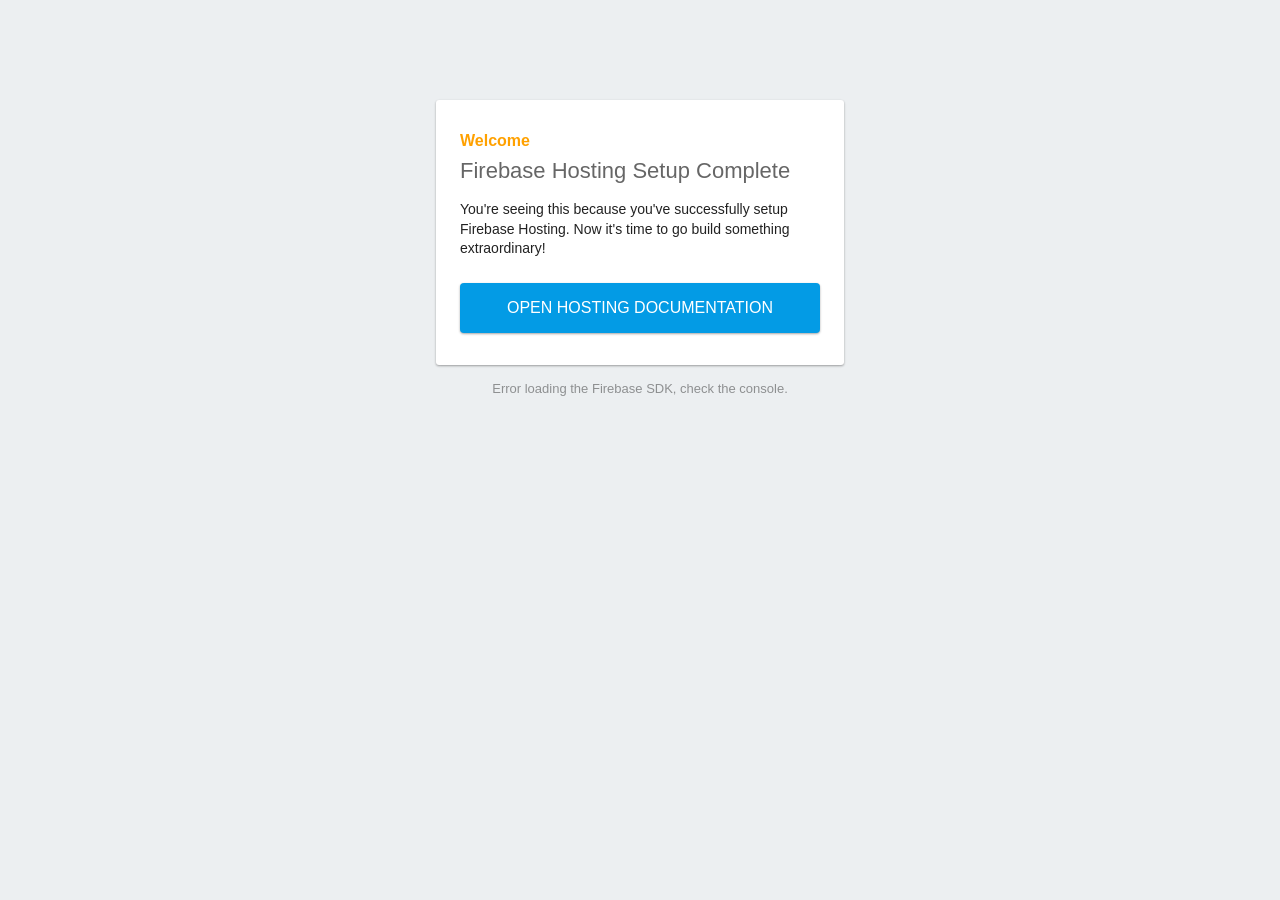
==== public/index.html @ 0abbc81c "feat: 1 comit" ====
<!DOCTYPE html>
<html>
  <head>
    <meta charset="utf-8">
    <meta name="viewport" content="width=device-width, initial-scale=1">
    <title>Welcome to Firebase Hosting</title>

    <!-- update the version number as needed -->
    <script defer src="/__/firebase/12.3.0/firebase-app-compat.js"></script>
    <!-- include only the Firebase features as you need -->
    <script defer src="/__/firebase/12.3.0/firebase-auth-compat.js"></script>
    <script defer src="/__/firebase/12.3.0/firebase-database-compat.js"></script>
    <script defer src="/__/firebase/12.3.0/firebase-firestore-compat.js"></script>
    <script defer src="/__/firebase/12.3.0/firebase-functions-compat.js"></script>
    <script defer src="/__/firebase/12.3.0/firebase-messaging-compat.js"></script>
    <script defer src="/__/firebase/12.3.0/firebase-storage-compat.js"></script>
    <script defer src="/__/firebase/12.3.0/firebase-analytics-compat.js"></script>
    <script defer src="/__/firebase/12.3.0/firebase-remote-config-compat.js"></script>
    <script defer src="/__/firebase/12.3.0/firebase-performance-compat.js"></script>
    <!-- 
      initialize the SDK after all desired features are loaded, set useEmulator to false
      to avoid connecting the SDK to running emulators.
    -->
    <script defer src="/__/firebase/init.js?useEmulator=true"></script>

    <style media="screen">
      body { background: #ECEFF1; color: rgba(0,0,0,0.87); font-family: Roboto, Helvetica, Arial, sans-serif; margin: 0; padding: 0; }
      #message { background: white; max-width: 360px; margin: 100px auto 16px; padding: 32px 24px; border-radius: 3px; }
      #message h2 { color: #ffa100; font-weight: bold; font-size: 16px; margin: 0 0 8px; }
      #message h1 { font-size: 22px; font-weight: 300; color: rgba(0,0,0,0.6); margin: 0 0 16px;}
      #message p { line-height: 140%; margin: 16px 0 24px; font-size: 14px; }
      #message a { display: block; text-align: center; background: #039be5; text-transform: uppercase; text-decoration: none; color: white; padding: 16px; border-radius: 4px; }
      #message, #message a { box-shadow: 0 1px 3px rgba(0,0,0,0.12), 0 1px 2px rgba(0,0,0,0.24); }
      #load { color: rgba(0,0,0,0.4); text-align: center; font-size: 13px; }
      @media (max-width: 600px) {
        body, #message { margin-top: 0; background: white; box-shadow: none; }
        body { border-top: 16px solid #ffa100; }
      }
    </style>
  </head>
  <body>
    <div id="message">
      <h2>Welcome</h2>
      <h1>Firebase Hosting Setup Complete</h1>
      <p>You're seeing this because you've successfully setup Firebase Hosting. Now it's time to go build something extraordinary!</p>
      <a target="_blank" href="https://firebase.google.com/docs/hosting/">Open Hosting Documentation</a>
    </div>
    <p id="load">Firebase SDK Loading&hellip;</p>

    <script>
      document.addEventListener('DOMContentLoaded', function() {
        const loadEl = document.querySelector('#load');
        // // 🔥🔥🔥🔥🔥🔥🔥🔥🔥🔥🔥🔥🔥🔥🔥🔥🔥🔥🔥🔥🔥🔥🔥🔥🔥🔥🔥🔥🔥🔥🔥
        // // The Firebase SDK is initialized and available here!
        //
        // firebase.auth().onAuthStateChanged(user => { });
        // firebase.database().ref('/path/to/ref').on('value', snapshot => { });
        // firebase.firestore().doc('/foo/bar').get().then(() => { });
        // firebase.functions().httpsCallable('yourFunction')().then(() => { });
        // firebase.messaging().requestPermission().then(() => { });
        // firebase.storage().ref('/path/to/ref').getDownloadURL().then(() => { });
        // firebase.analytics(); // call to activate
        // firebase.analytics().logEvent('tutorial_completed');
        // firebase.performance(); // call to activate
        //
        // // 🔥🔥🔥🔥🔥🔥🔥🔥🔥🔥🔥🔥🔥🔥🔥🔥🔥🔥🔥🔥🔥🔥🔥🔥🔥🔥🔥🔥🔥🔥🔥

        try {
          let app = firebase.app();
          let features = [
            'auth', 
            'database', 
            'firestore',
            'functions',
            'messaging', 
            'storage', 
            'analytics', 
            'remoteConfig',
            'performance',
          ].filter(feature => typeof app[feature] === 'function');
          loadEl.textContent = `Firebase SDK loaded with ${features.join(', ')}`;
        } catch (e) {
          console.error(e);
          loadEl.textContent = 'Error loading the Firebase SDK, check the console.';
        }
      });
    </script>
  </body>
</html>
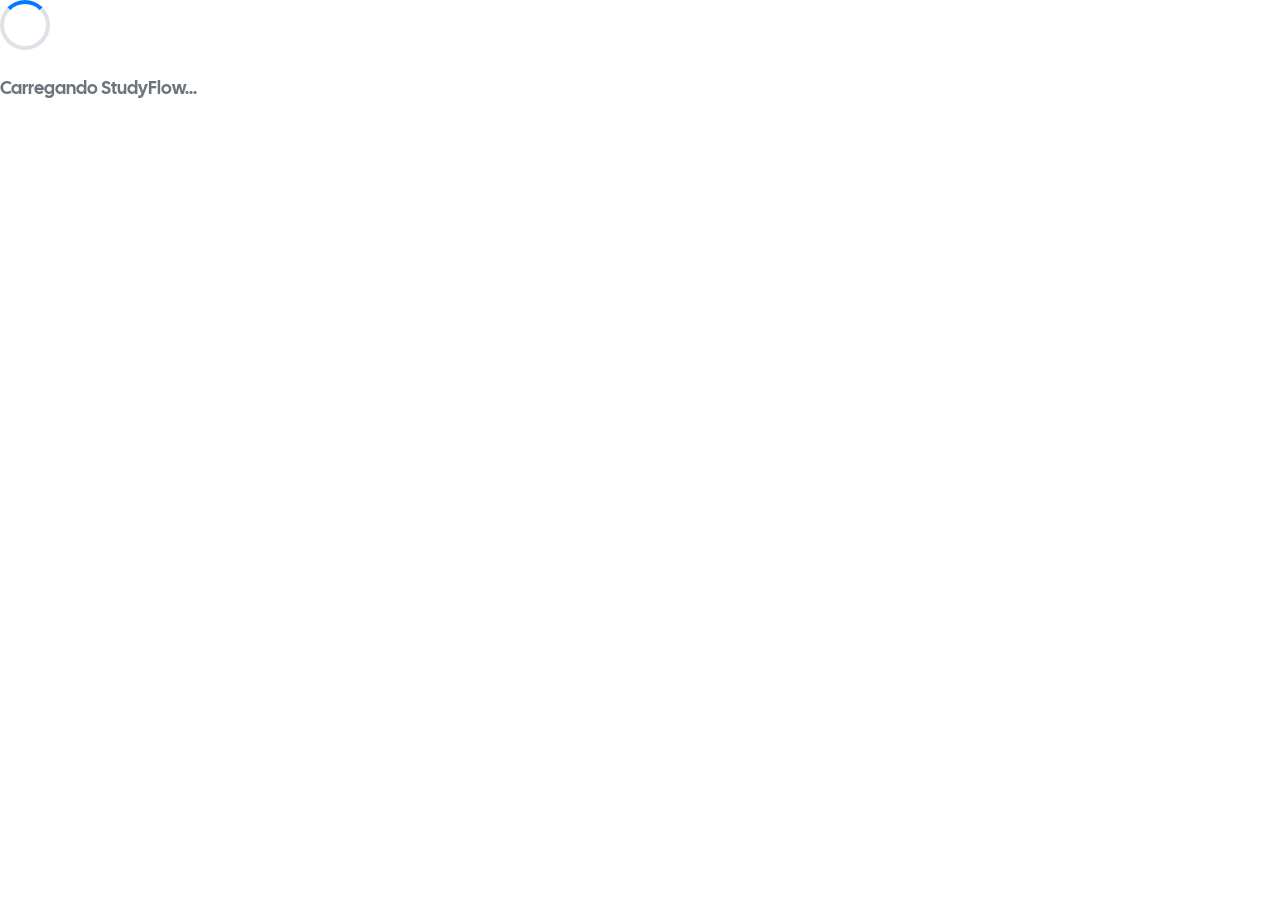
==== commit f0533eb0: "feat: nova versão da aplicação feita" ====
--- a/public/index.html
+++ b/public/index.html
@@ -1,89 +1,137 @@
 <!DOCTYPE html>
-<html>
-  <head>
-    <meta charset="utf-8">
-    <meta name="viewport" content="width=device-width, initial-scale=1">
-    <title>Welcome to Firebase Hosting</title>
+<html lang="pt-BR">
+<head>
+    <meta charset="UTF-8">
+    <meta name="viewport" content="width=device-width, initial-scale=1.0">
+    <title>StudyFlow - Gestão de Estudos</title>
+    <meta name="description" content="Aplicativo de gestão de conhecimento pessoal">
+    <meta name="theme-color" content="#1a1a1a">
+    
+    <!-- PWA Manifest -->
+    <link rel="manifest" href="manifest.json">
+    
+    <!-- Icons -->
+    <link rel="icon" href="/favicon.ico" type="image/x-icon">
+    <link rel="apple-touch-icon" href="/icon-192x192.png">
+    
+    <!-- Fonts -->
+    <link href="https://fonts.googleapis.com/css2?family=Cal+Sans:wght@400;600&family=Space+Mono:wght@400;700&display=swap" rel="stylesheet">
+    
+    <!-- Firebase -->
+    <script type="module">
+        import { initializeApp } from 'https://www.gstatic.com/firebasejs/10.13.0/firebase-app.js';
+        import { getAuth } from 'https://www.gstatic.com/firebasejs/10.13.0/firebase-auth.js';
+        import { getFirestore } from 'https://www.gstatic.com/firebasejs/10.13.0/firebase-firestore.js';
+        import { getStorage } from 'https://www.gstatic.com/firebasejs/10.13.0/firebase-storage.js';
+        import { getAnalytics } from 'https://www.gstatic.com/firebasejs/10.13.0/firebase-analytics.js';
+        
+        window.firebaseConfig = {
+            apiKey: "AIzaSyA9rBy4ZbRdEAfRkRRs5-hF6B70AqWDMKw",
+            authDomain: "studyflow-d0246.firebaseapp.com",
+            projectId: "studyflow-d0246",
+            storageBucket: "studyflow-d0246.firebasestorage.app",
+            messagingSenderId: "507057638812",
+            appId: "1:507057638812:web:e392d651eecfad75520c59",
+            measurementId: "G-LFFELHBQMZ"
+        };
+        
+        window.firebaseApp = initializeApp(window.firebaseConfig);
+        window.auth = getAuth(window.firebaseApp);
+        window.db = getFirestore(window.firebaseApp);
+        window.storage = getStorage(window.firebaseApp);
+        
+        // Initialize analytics only if supported
+        try {
+            window.analytics = getAnalytics(window.firebaseApp);
+        } catch (error) {
+            console.log('Analytics not available:', error);
+        }
+    </script>
+    
+    <!-- Chart.js -->
+    <script src="https://cdn.jsdelivr.net/npm/chart.js"></script>
+    
+    <!-- Styles -->
+    <link rel="stylesheet" href="styles.css">
+    <link rel="stylesheet" href="components.css">
+    <link rel="stylesheet" href="auth.css">
+    <link rel="stylesheet" href="navigation.css">
+    <link rel="stylesheet" href="dashboard.css">
+    <link rel="stylesheet" href="topics.css">
+    <link rel="stylesheet" href="books.css">
+    <link rel="stylesheet" href="notes.css">
+    <link rel="stylesheet" href="study.css">
+    <link rel="stylesheet" href="focus.css">
+    <link rel="stylesheet" href="timer.css">
+</head>
+<body>
+    <!-- Loading Screen -->
+    <div id="loading-screen" class="loading-screen">
+        <div class="loading-spinner"></div>
+        <p>Carregando StudyFlow...</p>
+    </div>
 
-    <!-- update the version number as needed -->
-    <script defer src="/__/firebase/12.3.0/firebase-app-compat.js"></script>
-    <!-- include only the Firebase features as you need -->
-    <script defer src="/__/firebase/12.3.0/firebase-auth-compat.js"></script>
-    <script defer src="/__/firebase/12.3.0/firebase-database-compat.js"></script>
-    <script defer src="/__/firebase/12.3.0/firebase-firestore-compat.js"></script>
-    <script defer src="/__/firebase/12.3.0/firebase-functions-compat.js"></script>
-    <script defer src="/__/firebase/12.3.0/firebase-messaging-compat.js"></script>
-    <script defer src="/__/firebase/12.3.0/firebase-storage-compat.js"></script>
-    <script defer src="/__/firebase/12.3.0/firebase-analytics-compat.js"></script>
-    <script defer src="/__/firebase/12.3.0/firebase-remote-config-compat.js"></script>
-    <script defer src="/__/firebase/12.3.0/firebase-performance-compat.js"></script>
-    <!-- 
-      initialize the SDK after all desired features are loaded, set useEmulator to false
-      to avoid connecting the SDK to running emulators.
-    -->
-    <script defer src="/__/firebase/init.js?useEmulator=true"></script>
+    <!-- Auth Container -->
+    <div id="auth-container" class="auth-container hidden">
+        <div class="auth-card">
+            <h1>StudyFlow</h1>
+            <p>Sua jornada de conhecimento começa aqui</p>
+            <button id="google-login" class="btn btn-primary">
+                <span>Entrar com Google</span>
+            </button>
+        </div>
+    </div>
 
-    <style media="screen">
-      body { background: #ECEFF1; color: rgba(0,0,0,0.87); font-family: Roboto, Helvetica, Arial, sans-serif; margin: 0; padding: 0; }
-      #message { background: white; max-width: 360px; margin: 100px auto 16px; padding: 32px 24px; border-radius: 3px; }
-      #message h2 { color: #ffa100; font-weight: bold; font-size: 16px; margin: 0 0 8px; }
-      #message h1 { font-size: 22px; font-weight: 300; color: rgba(0,0,0,0.6); margin: 0 0 16px;}
-      #message p { line-height: 140%; margin: 16px 0 24px; font-size: 14px; }
-      #message a { display: block; text-align: center; background: #039be5; text-transform: uppercase; text-decoration: none; color: white; padding: 16px; border-radius: 4px; }
-      #message, #message a { box-shadow: 0 1px 3px rgba(0,0,0,0.12), 0 1px 2px rgba(0,0,0,0.24); }
-      #load { color: rgba(0,0,0,0.4); text-align: center; font-size: 13px; }
-      @media (max-width: 600px) {
-        body, #message { margin-top: 0; background: white; box-shadow: none; }
-        body { border-top: 16px solid #ffa100; }
-      }
-    </style>
-  </head>
-  <body>
-    <div id="message">
-      <h2>Welcome</h2>
-      <h1>Firebase Hosting Setup Complete</h1>
-      <p>You're seeing this because you've successfully setup Firebase Hosting. Now it's time to go build something extraordinary!</p>
-      <a target="_blank" href="https://firebase.google.com/docs/hosting/">Open Hosting Documentation</a>
+    <!-- Main App -->
+    <div id="app" class="app hidden">
+        <!-- Navigation -->
+        <nav class="nav">
+            <div class="nav-brand">
+                <h1>StudyFlow</h1>
+            </div>
+            <ul class="nav-menu">
+                <li><a href="#dashboard" class="nav-link active" data-section="dashboard">Dashboard</a></li>
+                <li><a href="#topics" class="nav-link" data-section="topics">Tópicos</a></li>
+                <li><a href="#books" class="nav-link" data-section="books">Livros</a></li>
+                <li><a href="#notes" class="nav-link" data-section="notes">Anotações</a></li>
+                <li><a href="#study" class="nav-link" data-section="study">Estudar</a></li>
+                <li><a href="#focus" class="nav-link" data-section="focus">Foco</a></li>
+            </ul>
+            <div class="nav-user">
+                <button id="user-menu" class="btn-user">
+                    <img id="user-avatar" src="" alt="Avatar" class="user-avatar">
+                </button>
+                <button id="logout-btn" class="btn btn-ghost">Sair</button>
+            </div>
+        </nav>
+
+        <!-- Main Content -->
+        <main id="main-content" class="main-content">
+            <!-- Content will be loaded dynamically -->
+        </main>
+
+        <!-- Study Timer Overlay -->
+        <div id="timer-overlay" class="timer-overlay hidden">
+            <div class="timer-card">
+                <h2>Sessão de Estudo</h2>
+                <div class="timer-display">
+                    <span id="timer-time">00:00:00</span>
+                </div>
+                <div class="timer-topic">
+                    <span id="current-topic">Tópico Selecionado</span>
+                </div>
+                <div class="timer-controls">
+                    <button id="pause-timer" class="btn btn-secondary">Pausar</button>
+                    <button id="stop-timer" class="btn btn-primary">Finalizar</button>
+                </div>
+                <div class="timer-notes">
+                    <textarea id="session-notes" placeholder="Anotações da sessão..."></textarea>
+                </div>
+            </div>
+        </div>
     </div>
-    <p id="load">Firebase SDK Loading&hellip;</p>
 
-    <script>
-      document.addEventListener('DOMContentLoaded', function() {
-        const loadEl = document.querySelector('#load');
-        // // 🔥🔥🔥🔥🔥🔥🔥🔥🔥🔥🔥🔥🔥🔥🔥🔥🔥🔥🔥🔥🔥🔥🔥🔥🔥🔥🔥🔥🔥🔥🔥
-        // // The Firebase SDK is initialized and available here!
-        //
-        // firebase.auth().onAuthStateChanged(user => { });
-        // firebase.database().ref('/path/to/ref').on('value', snapshot => { });
-        // firebase.firestore().doc('/foo/bar').get().then(() => { });
-        // firebase.functions().httpsCallable('yourFunction')().then(() => { });
-        // firebase.messaging().requestPermission().then(() => { });
-        // firebase.storage().ref('/path/to/ref').getDownloadURL().then(() => { });
-        // firebase.analytics(); // call to activate
-        // firebase.analytics().logEvent('tutorial_completed');
-        // firebase.performance(); // call to activate
-        //
-        // // 🔥🔥🔥🔥🔥🔥🔥🔥🔥🔥🔥🔥🔥🔥🔥🔥🔥🔥🔥🔥🔥🔥🔥🔥🔥🔥🔥🔥🔥🔥🔥
-
-        try {
-          let app = firebase.app();
-          let features = [
-            'auth', 
-            'database', 
-            'firestore',
-            'functions',
-            'messaging', 
-            'storage', 
-            'analytics', 
-            'remoteConfig',
-            'performance',
-          ].filter(feature => typeof app[feature] === 'function');
-          loadEl.textContent = `Firebase SDK loaded with ${features.join(', ')}`;
-        } catch (e) {
-          console.error(e);
-          loadEl.textContent = 'Error loading the Firebase SDK, check the console.';
-        }
-      });
-    </script>
-  </body>
-</html>
+    <!-- Scripts -->
+    <script type="module" src="app.js"></script>
+</body>
+</html>
--- a/public/styles.css
+++ b/public/styles.css
@@ -0,0 +1,159 @@
+/* Base styles and CSS variables */
+:root {
+  --primary-color: #1a1a1a;
+  --secondary-color: #f8f9fa;
+  --accent-color: #007bff;
+  --text-primary: #212529;
+  --text-secondary: #6c757d;
+  --border-color: #dee2e6;
+  --success-color: #28a745;
+  --warning-color: #ffc107;
+  --danger-color: #dc3545;
+  --radius: 8px;
+  --shadow: 0 2px 10px rgba(0, 0, 0, 0.1);
+  --shadow-hover: 0 4px 20px rgba(0, 0, 0, 0.15);
+  --font-primary: 'Cal Sans', -apple-system, BlinkMacSystemFont, 'Segoe UI', sans-serif;
+  --font-mono: 'Space Mono', 'Courier New', monospace;
+  --transition: all 0.2s ease;
+}
+
+* {
+  margin: 0;
+  padding: 0;
+  box-sizing: border-box;
+}
+
+body {
+  font-family: var(--font-primary);
+  line-height: 1.6;
+  color: var(--text-primary);
+  background: #fff;
+  font-size: 16px;
+}
+
+.hidden {
+  display: none !important;
+}
+
+/* Grid System */
+.grid {
+  display: grid;
+  gap: 1.5rem;
+}
+
+.grid-2 {
+  grid-template-columns: repeat(auto-fit, minmax(300px, 1fr));
+}
+
+.grid-3 {
+  grid-template-columns: repeat(auto-fit, minmax(280px, 1fr));
+}
+
+.grid-4 {
+  grid-template-columns: repeat(auto-fit, minmax(250px, 1fr));
+}
+
+/* Main Layout */
+.app {
+  min-height: 100vh;
+  display: flex;
+  flex-direction: column;
+}
+
+.main-content {
+  flex: 1;
+  max-width: 1200px;
+  margin: 0 auto;
+  padding: 2rem;
+  width: 100%;
+}
+
+/* Typography */
+h1, h2, h3, h4, h5, h6 {
+  font-weight: 600;
+  line-height: 1.3;
+  margin-bottom: 0.5rem;
+}
+
+h1 { font-size: 2.5rem; }
+h2 { font-size: 2rem; }
+h3 { font-size: 1.5rem; }
+h4 { font-size: 1.25rem; }
+
+/* Utility Classes */
+.text-center { text-align: center; }
+.text-left { text-align: left; }
+.text-right { text-align: right; }
+
+.mb-1 { margin-bottom: 0.5rem; }
+.mb-2 { margin-bottom: 1rem; }
+.mb-3 { margin-bottom: 1.5rem; }
+.mb-4 { margin-bottom: 2rem; }
+
+.mt-1 { margin-top: 0.5rem; }
+.mt-2 { margin-top: 1rem; }
+.mt-3 { margin-top: 1.5rem; }
+.mt-4 { margin-top: 2rem; }
+
+.empty-state {
+  text-align: center;
+  color: var(--text-secondary);
+  padding: 3rem 1rem;
+  font-style: italic;
+}
+
+/* Loading state styles */
+.loading-container {
+  display: flex;
+  flex-direction: column;
+  align-items: center;
+  justify-content: center;
+  padding: 4rem 2rem;
+  text-align: center;
+}
+
+.loading-container .loading-spinner {
+  width: 40px;
+  height: 40px;
+  border: 3px solid var(--border-color);
+  border-top: 3px solid var(--accent-color);
+  border-radius: 50%;
+  animation: spin 1s linear infinite;
+  margin-bottom: 1rem;
+}
+
+.loading-container p {
+  color: var(--text-secondary);
+  font-size: 1rem;
+  margin: 0;
+}
+
+/* Responsive Design */
+@media (max-width: 768px) {
+  .main-content {
+    padding: 1rem;
+  }
+  
+  .grid {
+    gap: 1rem;
+  }
+  
+  .grid-2,
+  .grid-3,
+  .grid-4 {
+    grid-template-columns: 1fr;
+  }
+  
+  h1 { font-size: 2rem; }
+  h2 { font-size: 1.75rem; }
+  h3 { font-size: 1.25rem; }
+}
+
+@media (max-width: 480px) {
+  .main-content {
+    padding: 0.75rem;
+  }
+  
+  h1 { font-size: 1.75rem; }
+  h2 { font-size: 1.5rem; }
+}
--- a/public/components.css
+++ b/public/components.css
@@ -0,0 +1,331 @@
+/* Cards */
+.card {
+  background: white;
+  border-radius: var(--radius);
+  box-shadow: var(--shadow);
+  overflow: hidden;
+  transition: var(--transition);
+  border: 1px solid rgba(0, 0, 0, 0.05);
+}
+
+.card:hover {
+  box-shadow: var(--shadow-hover);
+  transform: translateY(-2px);
+}
+
+.card-header {
+  padding: 1.5rem;
+  border-bottom: 1px solid var(--border-color);
+  background: var(--secondary-color);
+}
+
+.card-body {
+  padding: 1.5rem;
+}
+
+.card-title {
+  font-size: 1.25rem;
+  font-weight: 600;
+  margin: 0;
+  color: var(--text-primary);
+}
+
+.card-subtitle {
+  font-size: 0.9rem;
+  color: var(--text-secondary);
+  margin-top: 0.25rem;
+}
+
+/* Buttons */
+.btn {
+  display: inline-flex;
+  align-items: center;
+  justify-content: center;
+  gap: 0.5rem;
+  padding: 0.75rem 1.5rem;
+  border: none;
+  border-radius: var(--radius);
+  font-family: inherit;
+  font-weight: 500;
+  font-size: 0.9rem;
+  text-decoration: none;
+  cursor: pointer;
+  transition: var(--transition);
+  white-space: nowrap;
+}
+
+.btn:disabled {
+  opacity: 0.6;
+  cursor: not-allowed;
+  transform: none !important;
+}
+
+.btn-primary {
+  background: var(--accent-color);
+  color: white;
+}
+
+.btn-primary:hover:not(:disabled) {
+  background: #0056b3;
+  transform: translateY(-1px);
+  box-shadow: var(--shadow-hover);
+}
+
+.btn-secondary {
+  background: var(--secondary-color);
+  color: var(--text-primary);
+  border: 1px solid var(--border-color);
+}
+
+.btn-secondary:hover:not(:disabled) {
+  background: #e9ecef;
+  border-color: #adb5bd;
+}
+
+.btn-ghost {
+  background: transparent;
+  color: var(--text-secondary);
+}
+
+.btn-ghost:hover:not(:disabled) {
+  background: var(--secondary-color);
+  color: var(--text-primary);
+}
+
+.btn-danger {
+  background: var(--danger-color);
+  color: white;
+}
+
+.btn-danger:hover:not(:disabled) {
+  background: #c82333;
+}
+
+.btn-success {
+  background: var(--success-color);
+  color: white;
+}
+
+.btn-success:hover:not(:disabled) {
+  background: #218838;
+}
+
+.btn-user {
+  background: none;
+  border: none;
+  cursor: pointer;
+  padding: 0.25rem;
+  border-radius: var(--radius);
+}
+
+.btn-user:hover {
+  background: var(--secondary-color);
+}
+
+.btn-large {
+  width: 100%;
+  padding: 1rem 2rem;
+  font-size: 1.1rem;
+  margin-top: 1rem;
+}
+
+.btn-sm {
+  padding: 0.5rem 1rem;
+  font-size: 0.8rem;
+}
+
+.btn-xs {
+  padding: 0.25rem 0.5rem;
+  font-size: 0.75rem;
+}
+
+/* Forms */
+.form-group {
+  margin-bottom: 1rem;
+}
+
+.form-label {
+  display: block;
+  margin-bottom: 0.5rem;
+  font-weight: 500;
+  color: var(--text-primary);
+  font-size: 0.9rem;
+}
+
+.form-input,
+.form-select {
+  width: 100%;
+  padding: 0.75rem;
+  border: 1px solid var(--border-color);
+  border-radius: var(--radius);
+  font-family: inherit;
+  font-size: 1rem;
+  transition: var(--transition);
+  background: white;
+}
+
+.form-input:focus,
+.form-select:focus {
+  outline: none;
+  border-color: var(--accent-color);
+  box-shadow: 0 0 0 3px rgba(0, 123, 255, 0.1);
+}
+
+textarea.form-input {
+  resize: vertical;
+  min-height: 100px;
+}
+
+.form-row {
+  display: grid;
+  grid-template-columns: 1fr 1fr;
+  gap: 1rem;
+}
+
+.form-actions {
+  display: flex;
+  gap: 1rem;
+  justify-content: flex-end;
+  margin-top: 1.5rem;
+  padding-top: 1rem;
+  border-top: 1px solid var(--border-color);
+}
+
+.form-group-inline {
+  display: flex;
+  gap: 0.5rem;
+  align-items: end;
+}
+
+.form-group-inline .form-input {
+  flex: 1;
+}
+
+/* Progress */
+.progress {
+  width: 100%;
+  height: 8px;
+  background: var(--secondary-color);
+  border-radius: 4px;
+  overflow: hidden;
+}
+
+.progress-bar {
+  height: 100%;
+  background: var(--accent-color);
+  transition: width 0.3s ease;
+}
+
+/* Badges */
+.badge {
+  display: inline-block;
+  padding: 0.25rem 0.5rem;
+  border-radius: 12px;
+  font-size: 0.8rem;
+  font-weight: 500;
+  text-align: center;
+}
+
+.badge-primary { background: #e7f3ff; color: #0066cc; }
+.badge-secondary { background: var(--secondary-color); color: var(--text-secondary); }
+.badge-success { background: #d4edda; color: #155724; }
+.badge-warning { background: #fff3cd; color: #856404; }
+.badge-danger { background: #f8d7da; color: #721c24; }
+
+/* Modal */
+.modal {
+  position: fixed;
+  top: 0;
+  left: 0;
+  right: 0;
+  bottom: 0;
+  background: rgba(0, 0, 0, 0.5);
+  display: flex;
+  align-items: center;
+  justify-content: center;
+  z-index: 2000;
+  padding: 1rem;
+}
+
+.modal-content {
+  background: white;
+  border-radius: var(--radius);
+  max-width: 600px;
+  width: 100%;
+  max-height: 90vh;
+  overflow-y: auto;
+  box-shadow: 0 10px 40px rgba(0, 0, 0, 0.2);
+}
+
+.modal-header {
+  display: flex;
+  justify-content: space-between;
+  align-items: center;
+  padding: 1.5rem;
+  border-bottom: 1px solid var(--border-color);
+  background: var(--secondary-color);
+}
+
+.modal-header h2 {
+  margin: 0;
+  font-size: 1.5rem;
+}
+
+.btn-close {
+  background: none;
+  border: none;
+  font-size: 1.5rem;
+  cursor: pointer;
+  color: var(--text-secondary);
+  width: 32px;
+  height: 32px;
+  border-radius: var(--radius);
+  display: flex;
+  align-items: center;
+  justify-content: center;
+}
+
+.btn-close:hover {
+  background: rgba(0, 0, 0, 0.1);
+  color: var(--text-primary);
+}
+
+.modal-body {
+  padding: 1.5rem;
+}
+
+/* Responsive Forms */
+@media (max-width: 768px) {
+  .form-row {
+    grid-template-columns: 1fr;
+  }
+  
+  .form-actions {
+    flex-direction: column;
+  }
+  
+  .btn-large {
+    font-size: 1rem;
+    padding: 0.875rem 1.5rem;
+  }
+  
+  .modal-content {
+    margin: 0.5rem;
+    max-height: calc(100vh - 1rem);
+  }
+  
+  .modal-header,
+  .modal-body {
+    padding: 1rem;
+  }
+}
+
+@media (max-width: 480px) {
+  .form-group-inline {
+    flex-direction: column;
+  }
+  
+  .modal-header h2 {
+    font-size: 1.25rem;
+  }
+}
--- a/public/auth.css
+++ b/public/auth.css
@@ -0,0 +1,113 @@
+
+```
+/* Loading Screen */
+.loading-screen {
+  position: fixed;
+  top: 0;
+  left: 0;
+  right: 0;
+  bottom: 0;
+  background: linear-gradient(135deg, #f8f9fa, #e9ecef);
+  display: flex;
+  flex-direction: column;
+  align-items: center;
+  justify-content: center;
+  z-index: 9999;
+}
+
+.loading-spinner {
+  width: 50px;
+  height: 50px;
+  border: 4px solid var(--border-color);
+  border-top: 4px solid var(--accent-color);
+  border-radius: 50%;
+  animation: spin 1s linear infinite;
+  margin-bottom: 1.5rem;
+}
+
+.loading-screen p {
+  color: var(--text-secondary);
+  font-size: 1.1rem;
+  font-weight: 500;
+}
+
+@keyframes spin {
+  0% { transform: rotate(0deg); }
+  100% { transform: rotate(360deg); }
+}
+
+/* Auth Container */
+.auth-container {
+  position: fixed;
+  top: 0;
+  left: 0;
+  right: 0;
+  bottom: 0;
+  background: linear-gradient(135deg, #f8f9fa, #e9ecef);
+  display: flex;
+  align-items: center;
+  justify-content: center;
+  padding: 1rem;
+}
+
+.auth-card {
+  text-align: center;
+  padding: 3rem 2rem;
+  border-radius: var(--radius);
+  box-shadow: 0 20px 60px rgba(0, 0, 0, 0.1);
+  max-width: 400px;
+  width: 100%;
+  background: white;
+  border: 1px solid var(--border-color);
+}
+
+.auth-card h1 {
+  font-size: 2.5rem;
+  margin-bottom: 0.5rem;
+  font-weight: 700;
+  background: linear-gradient(135deg, var(--accent-color), #0056b3);
+  -webkit-background-clip: text;
+  -webkit-text-fill-color: transparent;
+  background-clip: text;
+}
+
+.auth-card p {
+  color: var(--text-secondary);
+  margin-bottom: 2.5rem;
+  font-size: 1.1rem;
+  line-height: 1.5;
+}
+
+.auth-card .btn {
+  font-size: 1.1rem;
+  padding: 1rem 2rem;
+  width: 100%;
+  box-shadow: var(--shadow);
+  transition: var(--transition);
+}
+
+.auth-card .btn:hover {
+  transform: translateY(-2px);
+  box-shadow: var(--shadow-hover);
+}
+
+/* Responsive Auth */
+@media (max-width: 480px) {
+  .auth-card {
+    padding: 2rem 1.5rem;
+    margin: 1rem;
+  }
+
+  .auth-card h1 {
+    font-size: 2rem;
+  }
+
+  .auth-card p {
+    font-size: 1rem;
+  }
+
+  .loading-spinner {
+    width: 40px;
+    height: 40px;
+  }
+}
--- a/public/navigation.css
+++ b/public/navigation.css
@@ -0,0 +1,119 @@
+/* Navigation */
+.nav {
+  display: flex;
+  align-items: center;
+  justify-content: space-between;
+  padding: 1rem 2rem;
+  background: #fff;
+  border-bottom: 1px solid var(--border-color);
+  position: sticky;
+  top: 0;
+  z-index: 1000;
+  box-shadow: 0 2px 4px rgba(0, 0, 0, 0.05);
+}
+
+.nav-brand h1 {
+  font-size: 1.75rem;
+  font-weight: 700;
+  color: var(--primary-color);
+  margin: 0;
+}
+
+.nav-menu {
+  display: flex;
+  list-style: none;
+  gap: 2rem;
+  margin: 0;
+}
+
+.nav-link {
+  text-decoration: none;
+  color: var(--text-secondary);
+  font-weight: 500;
+  padding: 0.5rem 1rem;
+  border-radius: var(--radius);
+  transition: var(--transition);
+  position: relative;
+}
+
+.nav-link:hover {
+  color: var(--accent-color);
+  background: rgba(0, 123, 255, 0.1);
+}
+
+.nav-link.active {
+  color: var(--accent-color);
+  background: rgba(0, 123, 255, 0.1);
+}
+
+.nav-link.active::after {
+  content: '';
+  position: absolute;
+  bottom: -1rem;
+  left: 50%;
+  transform: translateX(-50%);
+  width: 4px;
+  height: 4px;
+  background: var(--accent-color);
+  border-radius: 50%;
+}
+
+.nav-user {
+  display: flex;
+  align-items: center;
+  gap: 1rem;
+}
+
+.user-avatar {
+  width: 32px;
+  height: 32px;
+  border-radius: 50%;
+  border: 2px solid var(--border-color);
+}
+
+/* Mobile Navigation */
+@media (max-width: 768px) {
+  .nav {
+    padding: 1rem;
+    flex-wrap: wrap;
+  }
+
+  .nav-brand {
+    flex: 1;
+  }
+
+  .nav-menu {
+    gap: 1rem;
+    order: 3;
+    width: 100%;
+    margin-top: 1rem;
+    padding-top: 1rem;
+    border-top: 1px solid var(--border-color);
+    overflow-x: auto;
+    white-space: nowrap;
+  }
+
+  .nav-link {
+    font-size: 0.9rem;
+    padding: 0.5rem 0.75rem;
+  }
+}
+
+@media (max-width: 480px) {
+  .nav {
+    padding: 0.75rem;
+  }
+
+  .nav-brand h1 {
+    font-size: 1.5rem;
+  }
+
+  .nav-menu {
+    gap: 0.5rem;
+  }
+
+  .nav-link {
+    font-size: 0.8rem;
+    padding: 0.4rem 0.6rem;
+  }
+}
--- a/public/dashboard.css
+++ b/public/dashboard.css
@@ -0,0 +1,143 @@
+/* Dashboard Styles */
+.dashboard-header {
+  margin-bottom: 2rem;
+  text-align: center;
+}
+
+.dashboard-header h1 {
+  font-size: 2.5rem;
+  margin-bottom: 0.5rem;
+  background: linear-gradient(135deg, var(--accent-color), #0056b3);
+  -webkit-background-clip: text;
+  -webkit-text-fill-color: transparent;
+  background-clip: text;
+}
+
+.dashboard-header p {
+  color: var(--text-secondary);
+  font-size: 1.1rem;
+}
+
+.stats-grid {
+  display: grid;
+  grid-template-columns: repeat(2, 1fr);
+  gap: 1rem;
+  margin-bottom: 1rem;
+}
+
+.stat-item {
+  text-align: center;
+  padding: 1.5rem;
+  background: linear-gradient(135deg, var(--secondary-color), #e9ecef);
+  border-radius: var(--radius);
+  border: 1px solid rgba(0, 123, 255, 0.1);
+  transition: var(--transition);
+}
+
+.stat-item:hover {
+  transform: translateY(-2px);
+  box-shadow: var(--shadow-hover);
+}
+
+.stat-number {
+  font-size: 2rem;
+  font-weight: 700;
+  color: var(--accent-color);
+  font-family: var(--font-mono);
+  display: block;
+  margin-bottom: 0.25rem;
+}
+
+.stat-label {
+  font-size: 0.9rem;
+  color: var(--text-secondary);
+  font-weight: 500;
+  text-transform: uppercase;
+  letter-spacing: 0.5px;
+}
+
+.activity-list {
+  max-height: 400px;
+  overflow-y: auto;
+}
+
+.activity-item {
+  display: flex;
+  align-items: center;
+  gap: 1rem;
+  padding: 1rem;
+  border-bottom: 1px solid var(--border-color);
+  transition: var(--transition);
+}
+
+.activity-item:last-child {
+  border-bottom: none;
+}
+
+.activity-item:hover {
+  background: var(--secondary-color);
+}
+
+.activity-icon {
+  font-size: 1.5rem;
+  width: 40px;
+  height: 40px;
+  display: flex;
+  align-items: center;
+  justify-content: center;
+  background: var(--secondary-color);
+  border-radius: 50%;
+}
+
+.activity-content {
+  flex: 1;
+}
+
+.activity-title {
+  font-size: 0.95rem;
+  margin-bottom: 0.25rem;
+  font-weight: 500;
+}
+
+.activity-time {
+  font-size: 0.8rem;
+  color: var(--text-secondary);
+}
+
+/* Chart containers */
+.chart-container {
+  position: relative;
+  height: 250px;
+  margin: 1rem 0;
+}
+
+.chart-container canvas {
+  max-height: 100%;
+}
+
+/* Responsive Dashboard */
+@media (max-width: 768px) {
+  .stats-grid {
+    grid-template-columns: 1fr;
+  }
+  
+  .dashboard-header h1 {
+    font-size: 2rem;
+  }
+  
+  .stat-item {
+    padding: 1rem;
+  }
+  
+  .stat-number {
+    font-size: 1.5rem;
+  }
+  
+  .activity-item {
+    padding: 0.75rem;
+  }
+  
+  .chart-container {
+    height: 200px;
+  }
+}
--- a/public/topics.css
+++ b/public/topics.css
@@ -0,0 +1,188 @@
+/* Topics Styles */
+.topics-container {
+  max-width: 1000px;
+  margin: 0 auto;
+}
+
+.topics-header {
+  display: flex;
+  justify-content: space-between;
+  align-items: center;
+  margin-bottom: 2rem;
+}
+
+.topics-header h1 {
+  background: linear-gradient(135deg, var(--accent-color), #0056b3);
+  -webkit-background-clip: text;
+  -webkit-text-fill-color: transparent;
+  background-clip: text;
+}
+
+.topics-tree {
+  max-height: 600px;
+  overflow-y: auto;
+  padding: 0.5rem;
+}
+
+.tree-list {
+  list-style: none;
+  margin: 0;
+  padding: 0;
+}
+
+.tree-item {
+  margin: 0.75rem 0;
+}
+
+.topic-item {
+  display: flex;
+  align-items: center;
+  justify-content: space-between;
+  padding: 1rem;
+  background: white;
+  border: 1px solid var(--border-color);
+  border-radius: var(--radius);
+  transition: var(--transition);
+  box-shadow: 0 1px 3px rgba(0, 0, 0, 0.05);
+}
+
+.topic-item:hover {
+  background: var(--secondary-color);
+  transform: translateY(-1px);
+  box-shadow: var(--shadow);
+}
+
+.topic-item.highlighted {
+  background: #e7f3ff;
+  border: 2px solid var(--accent-color);
+  box-shadow: 0 4px 12px rgba(0, 123, 255, 0.2);
+  transform: translateY(-2px);
+}
+
+.topic-name {
+  font-weight: 500;
+  flex: 1;
+  font-size: 1rem;
+}
+
+.topic-proficiency {
+  padding: 0.25rem 0.75rem;
+  border-radius: 15px;
+  font-size: 0.8rem;
+  font-weight: 600;
+  margin: 0 1rem;
+  text-transform: uppercase;
+  letter-spacing: 0.5px;
+}
+
+.topic-proficiency.iniciante { 
+  background: #e7f3ff; 
+  color: #0066cc; 
+}
+
+.topic-proficiency.intermediário { 
+  background: #fff3cd; 
+  color: #856404; 
+}
+
+.topic-proficiency.avançado { 
+  background: #d1ecf1; 
+  color: #0c5460; 
+}
+
+.topic-proficiency.expert { 
+  background: #d4edda; 
+  color: #155724; 
+}
+
+.topic-actions {
+  display: flex;
+  gap: 0.5rem;
+}
+
+.topic-actions button {
+  background: none;
+  border: none;
+  cursor: pointer;
+  padding: 0.5rem;
+  border-radius: var(--radius);
+  transition: var(--transition);
+  width: 36px;
+  height: 36px;
+  display: flex;
+  align-items: center;
+  justify-content: center;
+  font-size: 1rem;
+}
+
+.topic-actions button:hover {
+  background: rgba(0, 0, 0, 0.1);
+  transform: scale(1.1);
+}
+
+.topic-actions .btn-edit:hover {
+  background: rgba(0, 123, 255, 0.1);
+}
+
+.topic-actions .btn-delete:hover {
+  background: rgba(220, 53, 69, 0.1);
+}
+
+.topic-actions .btn-study:hover {
+  background: rgba(40, 167, 69, 0.1);
+}
+
+/* Form Styles */
+.topic-form {
+  background: white;
+  border-radius: var(--radius);
+  padding: 0;
+}
+
+/* Responsive Topics */
+@media (max-width: 768px) {
+  .topics-header {
+    flex-direction: column;
+    gap: 1rem;
+    align-items: stretch;
+  }
+  
+  .topic-item {
+    flex-direction: column;
+    align-items: stretch;
+    gap: 1rem;
+    padding: 1rem;
+  }
+  
+  .topic-name {
+    text-align: center;
+    margin-bottom: 0.5rem;
+  }
+  
+  .topic-proficiency {
+    align-self: center;
+    margin: 0;
+  }
+  
+  .topic-actions {
+    justify-content: center;
+    margin-top: 0.5rem;
+  }
+  
+  .topics-tree {
+    max-height: 400px;
+  }
+}
+
+@media (max-width: 480px) {
+  .topic-actions button {
+    width: 32px;
+    height: 32px;
+    font-size: 0.9rem;
+  }
+  
+  .topic-proficiency {
+    font-size: 0.75rem;
+    padding: 0.2rem 0.6rem;
+  }
+}
--- a/public/books.css
+++ b/public/books.css
@@ -0,0 +1,294 @@
+/* Books Styles */
+.books-container {
+  max-width: 1200px;
+  margin: 0 auto;
+}
+
+.books-header {
+  display: flex;
+  justify-content: space-between;
+  align-items: center;
+  margin-bottom: 2rem;
+}
+
+.books-header h1 {
+  background: linear-gradient(135deg, var(--accent-color), #0056b3);
+  -webkit-background-clip: text;
+  -webkit-text-fill-color: transparent;
+  background-clip: text;
+}
+
+.books-filters {
+  display: flex;
+  gap: 0.75rem;
+  margin: 1rem 0 2rem 0;
+  flex-wrap: wrap;
+}
+
+.filter-btn {
+  padding: 0.5rem 1rem;
+  border: 1px solid var(--border-color);
+  background: white;
+  border-radius: 20px;
+  cursor: pointer;
+  transition: var(--transition);
+  font-size: 0.9rem;
+  font-weight: 500;
+}
+
+.filter-btn.active,
+.filter-btn:hover {
+  background: var(--accent-color);
+  color: white;
+  border-color: var(--accent-color);
+  transform: translateY(-1px);
+}
+
+.book-card {
+  position: relative;
+  transition: var(--transition);
+  height: 100%;
+  display: flex;
+  flex-direction: column;
+}
+
+.book-card:hover {
+  transform: translateY(-4px);
+  box-shadow: var(--shadow-hover);
+}
+
+.book-card.highlighted {
+  border: 2px solid var(--accent-color);
+  box-shadow: 0 4px 12px rgba(0, 123, 255, 0.2);
+  transform: translateY(-4px);
+}
+
+.book-cover {
+  height: 200px;
+  overflow: hidden;
+  border-radius: var(--radius) var(--radius) 0 0;
+  background: var(--secondary-color);
+}
+
+.book-cover img {
+  width: 100%;
+  height: 100%;
+  object-fit: cover;
+  transition: var(--transition);
+}
+
+.book-card:hover .book-cover img {
+  transform: scale(1.05);
+}
+
+.book-title {
+  font-size: 1rem;
+  font-weight: 600;
+  margin-bottom: 0.5rem;
+  line-height: 1.3;
+  color: var(--text-primary);
+}
+
+.book-author {
+  color: var(--text-secondary);
+  font-size: 0.9rem;
+  margin-bottom: 0.75rem;
+  font-style: italic;
+}
+
+.book-status {
+  display: inline-block;
+  padding: 0.25rem 0.75rem;
+  border-radius: 15px;
+  font-size: 0.8rem;
+  font-weight: 600;
+  margin-bottom: 0.75rem;
+  text-transform: uppercase;
+  letter-spacing: 0.5px;
+}
+
+.book-status.want-to-read { 
+  background: #e7f3ff; 
+  color: #0066cc; 
+}
+
+.book-status.reading { 
+  background: #fff3cd; 
+  color: #856404; 
+}
+
+.book-status.read { 
+  background: #d4edda; 
+  color: #155724; 
+}
+
+.book-progress {
+  margin: 0.75rem 0;
+}
+
+.progress-text {
+  font-size: 0.8rem;
+  color: var(--text-secondary);
+  margin-top: 0.5rem;
+  display: block;
+  font-family: var(--font-mono);
+}
+
+.book-rating {
+  margin: 0.75rem 0;
+  font-size: 1rem;
+}
+
+.book-actions {
+  display: flex;
+  gap: 0.5rem;
+  margin-top: auto;
+  padding-top: 1rem;
+}
+
+.book-actions button {
+  flex: 1;
+  padding: 0.5rem;
+  border: 1px solid var(--border-color);
+  background: white;
+  border-radius: var(--radius);
+  cursor: pointer;
+  font-size: 0.8rem;
+  transition: var(--transition);
+  font-weight: 500;
+}
+
+.book-actions button:hover {
+  background: var(--accent-color);
+  color: white;
+  border-color: var(--accent-color);
+  transform: translateY(-1px);
+}
+
+/* Modal specific styles */
+.isbn-search {
+  display: flex;
+  gap: 0.5rem;
+}
+
+.isbn-search input {
+  flex: 1;
+}
+
+.rating-input {
+  display: flex;
+  gap: 0.25rem;
+  margin-top: 0.5rem;
+}
+
+.rating-input .star {
+  cursor: pointer;
+  font-size: 1.5rem;
+  opacity: 0.3;
+  transition: var(--transition);
+}
+
+.rating-input .star:hover,
+.rating-input .star.active {
+  opacity: 1;
+  transform: scale(1.1);
+}
+
+.book-topics {
+  margin: 0.75rem 0;
+}
+
+.topics-label {
+  font-size: 0.8rem;
+  color: var(--text-secondary);
+  margin-right: 0.5rem;
+  font-weight: 500;
+}
+
+.topic-tag {
+  display: inline-block;
+  background: #e7f3ff;
+  color: #0066cc;
+  padding: 0.25rem 0.5rem;
+  border-radius: 12px;
+  font-size: 0.75rem;
+  margin: 0.25rem 0.25rem 0 0;
+  cursor: pointer;
+  transition: var(--transition);
+  font-weight: 500;
+}
+
+.topic-tag:hover {
+  background: #0066cc;
+  color: white;
+  transform: translateY(-1px);
+}
+
+.topics-selector {
+  max-height: 200px;
+  overflow-y: auto;
+  border: 1px solid var(--border-color);
+  border-radius: var(--radius);
+  padding: 0.75rem;
+  background: var(--secondary-color);
+}
+
+.topic-checkbox {
+  display: block;
+  padding: 0.75rem;
+  cursor: pointer;
+  transition: var(--transition);
+  border-radius: var(--radius);
+  margin-bottom: 0.25rem;
+}
+
+.topic-checkbox:hover {
+  background: white;
+  box-shadow: 0 1px 3px rgba(0, 0, 0, 0.1);
+}
+
+.topic-checkbox input {
+  margin-right: 0.75rem;
+  width: 16px;
+  height: 16px;
+}
+
+/* Responsive Books */
+@media (max-width: 768px) {
+  .books-header {
+    flex-direction: column;
+    gap: 1rem;
+    align-items: stretch;
+  }
+  
+  .books-filters {
+    justify-content: center;
+  }
+  
+  .book-actions {
+    flex-direction: column;
+  }
+  
+  .rating-input {
+    justify-content: center;
+  }
+}
+
+@media (max-width: 480px) {
+  .books-filters {
+    gap: 0.5rem;
+  }
+  
+  .filter-btn {
+    font-size: 0.8rem;
+    padding: 0.4rem 0.8rem;
+  }
+  
+  .book-cover {
+    height: 150px;
+  }
+  
+  .topic-checkbox {
+    padding: 0.5rem;
+  }
+}
--- a/public/notes.css
+++ b/public/notes.css
@@ -0,0 +1,306 @@
+/* Notes Styles */
+.notes-container {
+  max-width: 1200px;
+  margin: 0 auto;
+}
+
+.notes-header {
+  display: flex;
+  justify-content: space-between;
+  align-items: center;
+  margin-bottom: 2rem;
+}
+
+.notes-header h1 {
+  background: linear-gradient(135deg, var(--accent-color), #0056b3);
+  -webkit-background-clip: text;
+  -webkit-text-fill-color: transparent;
+  background-clip: text;
+}
+
+.notes-search {
+  margin: 1rem 0 2rem 0;
+}
+
+.notes-list {
+  max-height: 600px;
+  overflow-y: auto;
+  padding: 0.5rem;
+}
+
+.note-item {
+  padding: 1.5rem;
+  border: 1px solid var(--border-color);
+  border-radius: var(--radius);
+  margin-bottom: 1rem;
+  cursor: pointer;
+  transition: var(--transition);
+  background: white;
+  box-shadow: 0 1px 3px rgba(0, 0, 0, 0.05);
+}
+
+.note-item:hover,
+.note-item.selected {
+  border-color: var(--accent-color);
+  box-shadow: 0 4px 12px rgba(0, 123, 255, 0.1);
+  transform: translateY(-2px);
+}
+
+.note-item.highlighted {
+  border: 2px solid var(--accent-color);
+  box-shadow: 0 4px 12px rgba(0, 123, 255, 0.2);
+  transform: translateY(-2px);
+}
+
+.note-header {
+  display: flex;
+  justify-content: space-between;
+  align-items: flex-start;
+  margin-bottom: 1rem;
+}
+
+.note-title {
+  font-size: 1.1rem;
+  font-weight: 600;
+  margin: 0;
+  flex: 1;
+  color: var(--text-primary);
+}
+
+.note-actions {
+  display: flex;
+  gap: 0.5rem;
+  opacity: 0.7;
+  transition: var(--transition);
+}
+
+.note-item:hover .note-actions {
+  opacity: 1;
+}
+
+.note-actions button {
+  background: none;
+  border: none;
+  cursor: pointer;
+  padding: 0.5rem;
+  border-radius: var(--radius);
+  transition: var(--transition);
+  width: 32px;
+  height: 32px;
+  display: flex;
+  align-items: center;
+  justify-content: center;
+}
+
+.note-actions button:hover {
+  background: var(--secondary-color);
+  transform: scale(1.1);
+}
+
+.note-meta {
+  display: flex;
+  gap: 1rem;
+  margin-bottom: 1rem;
+  flex-wrap: wrap;
+}
+
+.note-meta .clickable {
+  cursor: pointer;
+  transition: var(--transition);
+  font-size: 0.85rem;
+  padding: 0.25rem 0.5rem;
+  border-radius: var(--radius);
+  background: var(--secondary-color);
+}
+
+.note-meta .clickable:hover {
+  background: var(--accent-color);
+  color: white;
+  transform: translateY(-1px);
+}
+
+.note-topic,
+.note-book {
+  font-size: 0.85rem;
+  color: var(--text-secondary);
+  font-weight: 500;
+}
+
+.note-preview {
+  color: var(--text-secondary);
+  font-size: 0.95rem;
+  line-height: 1.5;
+  margin-bottom: 1rem;
+}
+
+.note-preview a {
+  color: var(--accent-color);
+  text-decoration: none;
+  word-break: break-all;
+}
+
+.note-preview a:hover {
+  text-decoration: underline;
+}
+
+.note-tags {
+  display: flex;
+  gap: 0.5rem;
+  flex-wrap: wrap;
+  margin-bottom: 1rem;
+}
+
+.tag {
+  background: var(--secondary-color);
+  padding: 0.25rem 0.75rem;
+  border-radius: 15px;
+  font-size: 0.8rem;
+  color: var(--text-secondary);
+  font-weight: 500;
+  transition: var(--transition);
+}
+
+.tag:hover {
+  background: var(--accent-color);
+  color: white;
+}
+
+.note-date {
+  font-size: 0.8rem;
+  color: var(--text-secondary);
+  font-family: var(--font-mono);
+}
+
+.note-type-badge {
+  font-size: 0.75rem;
+  padding: 0.25rem 0.75rem;
+  border-radius: 15px;
+  font-weight: 600;
+  text-transform: uppercase;
+  letter-spacing: 0.5px;
+}
+
+.note-type-badge.internal_note { 
+  background: #e7f3ff; 
+  color: #0066cc; 
+}
+
+.note-type-badge.google_doc { 
+  background: #fff3cd; 
+  color: #856404; 
+}
+
+.note-type-badge.drive_link { 
+  background: #d1ecf1; 
+  color: #0c5460; 
+}
+
+.note-type-badge.external_link { 
+  background: #d4edda; 
+  color: #155724; 
+}
+
+.editor-toolbar {
+  display: flex;
+  gap: 0.5rem;
+  margin-bottom: 0.5rem;
+  padding: 0.75rem;
+  background: var(--secondary-color);
+  border-radius: var(--radius);
+  border: 1px solid var(--border-color);
+}
+
+.btn-tool {
+  padding: 0.5rem 0.75rem;
+  border: 1px solid var(--border-color);
+  background: white;
+  border-radius: var(--radius);
+  cursor: pointer;
+  font-size: 0.8rem;
+  transition: var(--transition);
+  font-weight: 500;
+}
+
+.btn-tool:hover {
+  background: var(--accent-color);
+  color: white;
+  border-color: var(--accent-color);
+  transform: translateY(-1px);
+}
+
+.note-editor {
+  min-height: 300px;
+  padding: 1.5rem;
+  border: 1px solid var(--border-color);
+  border-radius: var(--radius);
+  background: white;
+  outline: none;
+  line-height: 1.6;
+  font-family: inherit;
+  transition: var(--transition);
+}
+
+.note-editor:focus {
+  border-color: var(--accent-color);
+  box-shadow: 0 0 0 3px rgba(0, 123, 255, 0.1);
+}
+
+.note-editor[placeholder]:empty:before {
+  content: attr(placeholder);
+  color: var(--text-secondary);
+  font-style: italic;
+}
+
+/* Responsive Notes */
+@media (max-width: 768px) {
+  .notes-header {
+    flex-direction: column;
+    gap: 1rem;
+    align-items: stretch;
+  }
+  
+  .note-header {
+    flex-direction: column;
+    gap: 1rem;
+    align-items: flex-start;
+  }
+  
+  .note-actions {
+    align-self: flex-end;
+  }
+  
+  .note-meta {
+    flex-direction: column;
+    gap: 0.5rem;
+  }
+  
+  .editor-toolbar {
+    flex-wrap: wrap;
+    gap: 0.25rem;
+  }
+  
+  .btn-tool {
+    font-size: 0.75rem;
+    padding: 0.4rem 0.6rem;
+  }
+}
+
+@media (max-width: 480px) {
+  .note-item {
+    padding: 1rem;
+  }
+  
+  .note-editor {
+    min-height: 200px;
+    padding: 1rem;
+  }
+  
+  .note-tags {
+    gap: 0.25rem;
+  }
+  
+  .tag {
+    font-size: 0.75rem;
+    padding: 0.2rem 0.5rem;
+  }
+}
--- a/public/study.css
+++ b/public/study.css
@@ -0,0 +1,257 @@
+/* Study Styles */
+.study-container {
+  max-width: 1000px;
+  margin: 0 auto;
+}
+
+.study-header {
+  text-align: center;
+  margin-bottom: 2rem;
+}
+
+.study-header h1 {
+  background: linear-gradient(135deg, var(--accent-color), #0056b3);
+  -webkit-background-clip: text;
+  -webkit-text-fill-color: transparent;
+  background-clip: text;
+  margin-bottom: 0.5rem;
+}
+
+.study-header p {
+  color: var(--text-secondary);
+  font-size: 1.1rem;
+}
+
+.study-selector {
+  margin-bottom: 2rem;
+}
+
+.study-tips {
+  background: linear-gradient(135deg, var(--secondary-color), #e9ecef);
+  padding: 1.5rem;
+  border-radius: var(--radius);
+  margin-top: 1.5rem;
+  border: 1px solid rgba(0, 123, 255, 0.1);
+}
+
+.study-tips h4 {
+  margin-bottom: 1rem;
+  font-size: 1rem;
+  color: var(--accent-color);
+  display: flex;
+  align-items: center;
+  gap: 0.5rem;
+}
+
+.study-tips ul {
+  margin: 0;
+  padding-left: 1.5rem;
+}
+
+.study-tips li {
+  font-size: 0.9rem;
+  color: var(--text-secondary);
+  margin-bottom: 0.5rem;
+  line-height: 1.5;
+}
+
+.recent-sessions {
+  max-height: 500px;
+  overflow-y: auto;
+  padding: 0.5rem;
+}
+
+.session-item {
+  padding: 1rem;
+  border: 1px solid var(--border-color);
+  border-radius: var(--radius);
+  margin-bottom: 0.75rem;
+  background: white;
+  transition: var(--transition);
+  box-shadow: 0 1px 3px rgba(0, 0, 0, 0.05);
+}
+
+.session-item:hover {
+  transform: translateY(-1px);
+  box-shadow: var(--shadow);
+}
+
+.session-topic {
+  font-weight: 600;
+  margin-bottom: 0.5rem;
+  color: var(--text-primary);
+  font-size: 1rem;
+}
+
+.session-duration {
+  color: var(--accent-color);
+  font-weight: 600;
+  font-family: var(--font-mono);
+  font-size: 1.1rem;
+  margin-bottom: 0.25rem;
+}
+
+.session-date {
+  font-size: 0.8rem;
+  color: var(--text-secondary);
+  margin-top: 0.5rem;
+  font-family: var(--font-mono);
+}
+
+.session-notes {
+  font-style: italic;
+  color: var(--text-secondary);
+  font-size: 0.9rem;
+  margin-top: 0.75rem;
+  padding: 0.75rem;
+  background: var(--secondary-color);
+  border-radius: var(--radius);
+  border-left: 3px solid var(--accent-color);
+}
+
+.stats-card {
+  text-align: center;
+  background: linear-gradient(135deg, white, var(--secondary-color));
+  border: 1px solid rgba(0, 123, 255, 0.1);
+}
+
+.stats-card .card-body {
+  padding: 2rem 1rem;
+}
+
+.stat-number {
+  font-size: 2.5rem;
+  font-weight: 700;
+  color: var(--accent-color);
+  font-family: var(--font-mono);
+  display: block;
+  margin-bottom: 0.5rem;
+}
+
+.stat-label {
+  color: var(--text-secondary);
+  font-size: 0.9rem;
+  font-weight: 600;
+  text-transform: uppercase;
+  letter-spacing: 0.5px;
+}
+
+.topics-progress {
+  max-height: 500px;
+  overflow-y: auto;
+  padding: 0.5rem;
+}
+
+.topic-progress-item {
+  display: flex;
+  align-items: center;
+  justify-content: space-between;
+  padding: 1.5rem;
+  border: 1px solid var(--border-color);
+  border-radius: var(--radius);
+  margin-bottom: 1rem;
+  background: white;
+  transition: var(--transition);
+  box-shadow: 0 1px 3px rgba(0, 0, 0, 0.05);
+}
+
+.topic-progress-item:hover {
+  transform: translateY(-2px);
+  box-shadow: var(--shadow);
+}
+
+.topic-info h4 {
+  margin: 0 0 0.5rem 0;
+  font-size: 1.1rem;
+  color: var(--text-primary);
+}
+
+.topic-info .proficiency {
+  padding: 0.25rem 0.75rem;
+  border-radius: 15px;
+  font-size: 0.8rem;
+  font-weight: 600;
+  text-transform: uppercase;
+  letter-spacing: 0.5px;
+}
+
+.topic-stats {
+  display: flex;
+  gap: 2rem;
+  margin: 0 1rem;
+}
+
+.stat {
+  text-align: center;
+}
+
+.stat-value {
+  display: block;
+  font-weight: 700;
+  color: var(--accent-color);
+  font-family: var(--font-mono);
+  font-size: 1.2rem;
+  margin-bottom: 0.25rem;
+}
+
+.stat-label {
+  font-size: 0.8rem;
+  color: var(--text-secondary);
+  font-weight: 500;
+  text-transform: uppercase;
+}
+
+.study-topic-btn {
+  white-space: nowrap;
+  min-width: 80px;
+}
+
+/* Responsive Study Layout */
+@media (max-width: 768px) {
+  .topic-progress-item {
+    flex-direction: column;
+    align-items: flex-start;
+    gap: 1rem;
+    text-align: center;
+  }
+
+  .topic-stats {
+    margin: 0;
+    width: 100%;
+    justify-content: space-around;
+  }
+  
+  .stat-number {
+    font-size: 2rem;
+  }
+  
+  .recent-sessions {
+    max-height: 400px;
+  }
+  
+  .topics-progress {
+    max-height: 400px;
+  }
+}
+
+@media (max-width: 480px) {
+  .study-tips {
+    padding: 1rem;
+  }
+  
+  .session-item {
+    padding: 0.75rem;
+  }
+  
+  .topic-progress-item {
+    padding: 1rem;
+  }
+  
+  .topic-stats {
+    gap: 1rem;
+  }
+  
+  .stat-number {
+    font-size: 1.75rem;
+  }
+}
--- a/public/focus.css
+++ b/public/focus.css
@@ -0,0 +1,284 @@
+/* Focus Session Styles */
+.focus-container {
+  max-width: 1000px;
+  margin: 0 auto;
+}
+
+.focus-header {
+  text-align: center;
+  margin-bottom: 2rem;
+}
+
+.focus-header h1 {
+  background: linear-gradient(135deg, var(--accent-color), #0056b3);
+  -webkit-background-clip: text;
+  -webkit-text-fill-color: transparent;
+  background-clip: text;
+}
+
+.focus-tools {
+  height: fit-content;
+}
+
+.pomodoro-timer {
+  text-align: center;
+  position: relative;
+}
+
+.timer-display {
+  font-family: var(--font-mono);
+  font-size: 4rem;
+  font-weight: 700;
+  color: var(--accent-color);
+  margin: 1.5rem 0;
+  text-shadow: 0 2px 4px rgba(0, 0, 0, 0.1);
+  background: linear-gradient(135deg, var(--accent-color), #0056b3);
+  -webkit-background-clip: text;
+  -webkit-text-fill-color: transparent;
+  background-clip: text;
+}
+
+.timer-mode {
+  font-size: 1.2rem;
+  font-weight: 600;
+  color: var(--text-secondary);
+  margin-bottom: 1.5rem;
+  padding: 0.5rem 1rem;
+  background: var(--secondary-color);
+  border-radius: 20px;
+  display: inline-block;
+}
+
+.timer-controls {
+  display: flex;
+  gap: 1rem;
+  justify-content: center;
+  margin: 2rem 0;
+}
+
+.timer-settings {
+  display: grid;
+  grid-template-columns: 1fr 1fr;
+  gap: 1rem;
+  margin: 1.5rem 0;
+  padding: 1.5rem;
+  background: var(--secondary-color);
+  border-radius: var(--radius);
+  border: 1px solid var(--border-color);
+}
+
+.focus-topic-selector {
+  margin: 1.5rem 0;
+}
+
+.youtube-input-group {
+  display: flex;
+  gap: 0.5rem;
+  margin-bottom: 1rem;
+}
+
+.youtube-input-group input {
+  flex: 1;
+}
+
+.video-container {
+  margin: 1rem 0;
+  border-radius: var(--radius);
+  overflow: hidden;
+  box-shadow: var(--shadow);
+}
+
+.music-presets {
+  margin-top: 1.5rem;
+}
+
+.preset-buttons {
+  display: flex;
+  gap: 0.5rem;
+  flex-wrap: wrap;
+  margin-top: 0.5rem;
+}
+
+.btn-preset {
+  padding: 0.5rem 1rem;
+  border: 1px solid var(--border-color);
+  background: white;
+  border-radius: var(--radius);
+  cursor: pointer;
+  font-size: 0.85rem;
+  transition: var(--transition);
+  white-space: nowrap;
+}
+
+.btn-preset:hover {
+  background: var(--accent-color);
+  color: white;
+  border-color: var(--accent-color);
+  transform: translateY(-1px);
+}
+
+.current-topic-display {
+  font-size: 0.95rem;
+  color: var(--text-secondary);
+  margin-bottom: 1rem;
+}
+
+.session-stats {
+  display: grid;
+  grid-template-columns: 1fr 1fr;
+  gap: 1rem;
+  margin-bottom: 1.5rem;
+  padding: 1.5rem;
+  background: linear-gradient(135deg, var(--secondary-color), #e9ecef);
+  border-radius: var(--radius);
+  border: 1px solid rgba(0, 123, 255, 0.1);
+}
+
+.session-stats .stat-item {
+  text-align: center;
+}
+
+.session-stats .stat-label {
+  display: block;
+  font-size: 0.8rem;
+  color: var(--text-secondary);
+  margin-bottom: 0.25rem;
+  font-weight: 500;
+  text-transform: uppercase;
+}
+
+.session-stats .stat-value {
+  display: block;
+  font-size: 1.5rem;
+  font-weight: 700;
+  color: var(--accent-color);
+  font-family: var(--font-mono);
+}
+
+.session-notes-input {
+  min-height: 150px;
+  resize: vertical;
+  margin-bottom: 1rem;
+}
+
+.notes-actions {
+  display: flex;
+  gap: 1rem;
+  justify-content: flex-end;
+}
+
+.focus-ambient {
+  margin-top: 2rem;
+  padding: 2rem;
+  background: linear-gradient(135deg, #f8f9fa, #e9ecef);
+  border-radius: var(--radius);
+  border: 1px solid var(--border-color);
+}
+
+.ambient-controls h4 {
+  margin-bottom: 1rem;
+  color: var(--text-primary);
+  font-size: 1.1rem;
+}
+
+.ambient-options {
+  display: grid;
+  grid-template-columns: repeat(auto-fit, minmax(200px, 1fr));
+  gap: 1rem;
+}
+
+.ambient-option {
+  display: flex;
+  align-items: center;
+  gap: 0.75rem;
+  cursor: pointer;
+  font-size: 0.95rem;
+  padding: 0.75rem;
+  border-radius: var(--radius);
+  transition: var(--transition);
+}
+
+.ambient-option:hover {
+  background: rgba(0, 123, 255, 0.1);
+}
+
+.ambient-option input[type="checkbox"] {
+  width: 18px;
+  height: 18px;
+  cursor: pointer;
+}
+
+/* Focus Mode Animations */
+.timer-display {
+  animation: pulse 2s ease-in-out infinite;
+}
+
+@keyframes pulse {
+  0% { transform: scale(1); }
+  50% { transform: scale(1.02); }
+  100% { transform: scale(1); }
+}
+
+.pomodoro-timer.running .timer-display {
+  color: var(--success-color);
+}
+
+.pomodoro-timer.break .timer-display {
+  color: var(--warning-color);
+}
+
+.pomodoro-timer.running .timer-mode {
+  background: rgba(40, 167, 69, 0.1);
+  color: var(--success-color);
+}
+
+.pomodoro-timer.break .timer-mode {
+  background: rgba(255, 193, 7, 0.1);
+  color: #856404;
+}
+
+/* Responsive Focus Layout */
+@media (max-width: 768px) {
+  .timer-display {
+    font-size: 2.5rem;
+  }
+  
+  .timer-settings {
+    grid-template-columns: 1fr;
+  }
+  
+  .session-stats {
+    grid-template-columns: 1fr;
+  }
+  
+  .ambient-options {
+    grid-template-columns: 1fr;
+  }
+  
+  .preset-buttons {
+    justify-content: center;
+  }
+  
+  .timer-controls {
+    flex-direction: column;
+    gap: 0.75rem;
+  }
+  
+  .notes-actions {
+    flex-direction: column;
+  }
+}
+
+@media (max-width: 480px) {
+  .timer-display {
+    font-size: 2rem;
+  }
+  
+  .focus-ambient {
+    padding: 1rem;
+  }
+  
+  .timer-settings {
+    padding: 1rem;
+  }
+}
--- a/public/timer.css
+++ b/public/timer.css
@@ -0,0 +1,151 @@
+/* Timer Overlay */
+.timer-overlay {
+  position: fixed;
+  top: 0;
+  left: 0;
+  right: 0;
+  bottom: 0;
+  background: rgba(0, 0, 0, 0.85);
+  display: flex;
+  align-items: center;
+  justify-content: center;
+  z-index: 2000;
+  backdrop-filter: blur(5px);
+}
+
+.timer-card {
+  background: white;
+  padding: 2.5rem;
+  border-radius: var(--radius);
+  text-align: center;
+  max-width: 500px;
+  width: 90%;
+  box-shadow: 0 20px 60px rgba(0, 0, 0, 0.3);
+  border: 1px solid var(--border-color);
+}
+
+.timer-card h2 {
+  margin-bottom: 1.5rem;
+  color: var(--text-primary);
+  font-size: 1.5rem;
+}
+
+.timer-display {
+  font-family: var(--font-mono);
+  font-size: 3.5rem;
+  font-weight: 700;
+  margin: 1.5rem 0;
+  color: var(--accent-color);
+  background: linear-gradient(135deg, var(--accent-color), #0056b3);
+  -webkit-background-clip: text;
+  -webkit-text-fill-color: transparent;
+  background-clip: text;
+  text-shadow: 0 2px 4px rgba(0, 0, 0, 0.1);
+}
+
+.timer-topic {
+  margin: 1.5rem 0;
+  font-weight: 500;
+  color: var(--text-secondary);
+  font-size: 1.1rem;
+  padding: 0.75rem;
+  background: var(--secondary-color);
+  border-radius: var(--radius);
+}
+
+.timer-topic strong {
+  color: var(--text-primary);
+}
+
+.timer-controls {
+  display: flex;
+  gap: 1rem;
+  margin: 2rem 0;
+  justify-content: center;
+}
+
+.timer-notes {
+  margin-top: 2rem;
+}
+
+.timer-notes textarea {
+  width: 100%;
+  min-height: 120px;
+  padding: 1rem;
+  border: 1px solid var(--border-color);
+  border-radius: var(--radius);
+  font-family: inherit;
+  resize: vertical;
+  background: var(--secondary-color);
+  transition: var(--transition);
+}
+
+.timer-notes textarea:focus {
+  border-color: var(--accent-color);
+  box-shadow: 0 0 0 3px rgba(0, 123, 255, 0.1);
+  background: white;
+}
+
+.timer-notes textarea::placeholder {
+  color: var(--text-secondary);
+  font-style: italic;
+}
+
+/* Timer animations */
+.timer-display {
+  animation: pulseTimer 2s ease-in-out infinite;
+}
+
+@keyframes pulseTimer {
+  0% { transform: scale(1); }
+  50% { transform: scale(1.02); }
+  100% { transform: scale(1); }
+}
+
+/* Running state */
+.timer-overlay.running .timer-display {
+  animation: pulseTimer 1s ease-in-out infinite;
+  color: var(--success-color);
+}
+
+.timer-overlay.paused .timer-display {
+  animation: none;
+  color: var(--warning-color);
+}
+
+/* Responsive Timer */
+@media (max-width: 768px) {
+  .timer-card {
+    padding: 2rem;
+    width: 95%;
+  }
+  
+  .timer-display {
+    font-size: 2.5rem;
+  }
+  
+  .timer-controls {
+    flex-direction: column;
+    gap: 0.75rem;
+  }
+}
+
+@media (max-width: 480px) {
+  .timer-card {
+    padding: 1.5rem;
+    margin: 1rem;
+    width: calc(100% - 2rem);
+  }
+  
+  .timer-display {
+    font-size: 2rem;
+  }
+  
+  .timer-card h2 {
+    font-size: 1.25rem;
+  }
+  
+  .timer-notes textarea {
+    min-height: 100px;
+  }
+}
